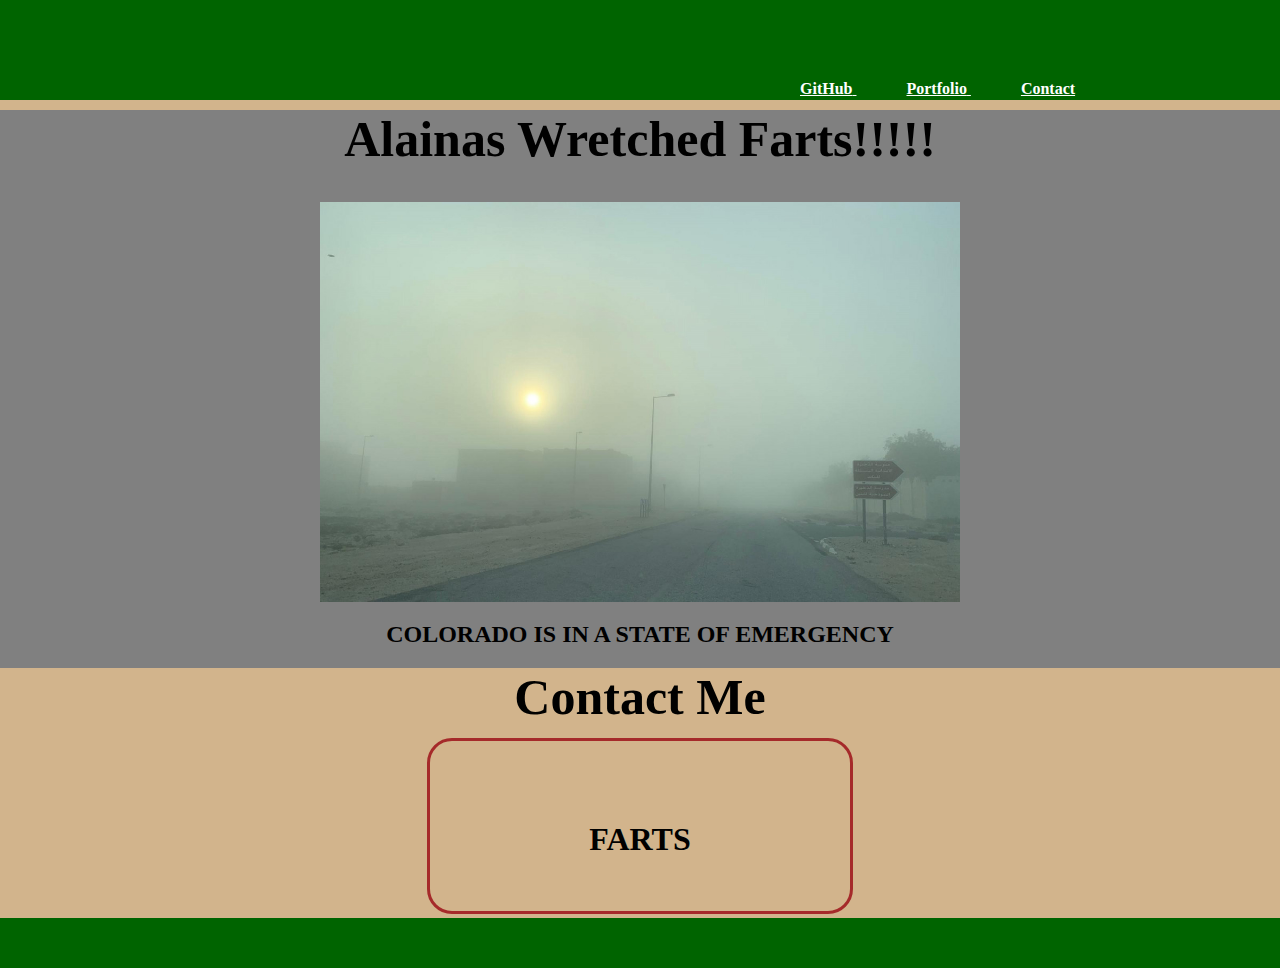
==== mini-index.html @ d7d5755e "updating files" ====
<!DOCTYPE html>
<html lang="en-US">

  <head>
    <meta charset="UTF-8">
    <title>miniproject</title>
    <link rel="stylesheet" href="./assets\stlyesheet.css">
  </head>

  <body>
    <header>
       <a href="https://github.com/" class="link1"><strong>GitHub</strong> </a>
       <a href="https://google.com/" class="link2"> <strong>Portfolio</strong> </a>
       <a href="https://google.com/" class="link3"> <strong>Contact</strong></a>
    </header>
    
    <section>
      <h1>Alainas Wretched Farts!!!!!</h1>
        <div>
        <img class="main-box" width=400 height=400 src= "assets\images\20210119_1611051537-270653.jpeg">
      </div>
    </section>

    <section>
      <div class="main-box">
        <h2>COLORADO IS IN A STATE OF EMERGENCY</h2>
        </div>
    </section>

    <section>
        <footer>
            <h3>Contact Me</h3>
            <div id=box1>
              <article>
             FARTS 
              </article>
            </div>

        </footer>
    </section>
      
  </body>

</html>
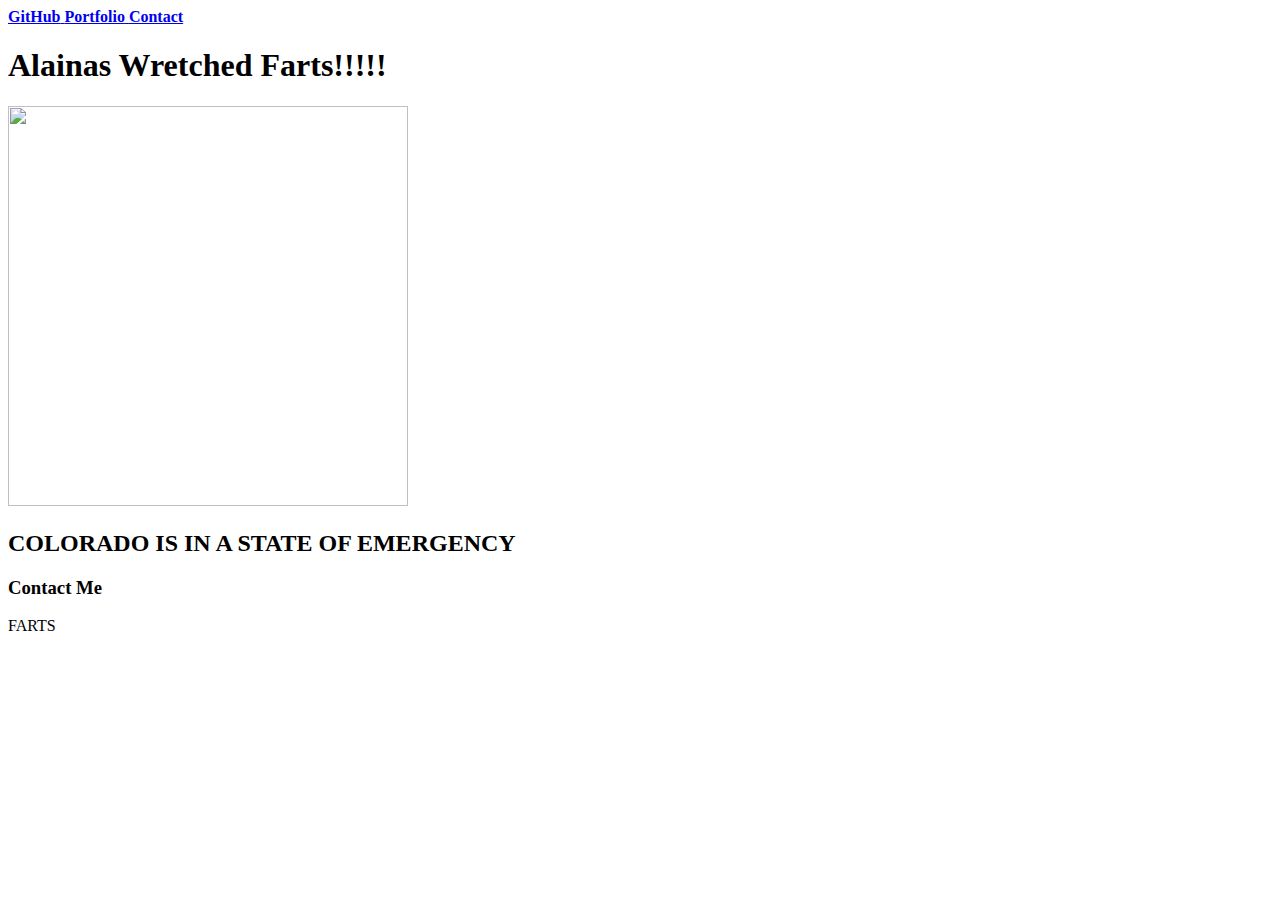
==== commit f12914c6: "file updates" ====
--- a/mini-index.html
+++ b/mini-index.html
@@ -4,7 +4,7 @@
   <head>
     <meta charset="UTF-8">
     <title>miniproject</title>
-    <link rel="stylesheet" href="./assets\stlyesheet.css">
+    <link rel="stylesheet" href="C:\Users\elect\Desktop\code\class-activity\class-activity\assets\stlyesheet.css">
   </head>
 
   <body>
@@ -17,7 +17,7 @@
     <section>
       <h1>Alainas Wretched Farts!!!!!</h1>
         <div>
-        <img class="main-box" width=400 height=400 src= "assets\images\20210119_1611051537-270653.jpeg">
+        <img class="main-box" width=400 height=400 src= "C:\Users\elect\Desktop\code\class-activity\class-activity\assets\images\20210119_1611051537-270653.jpeg">
       </div>
     </section>
 
